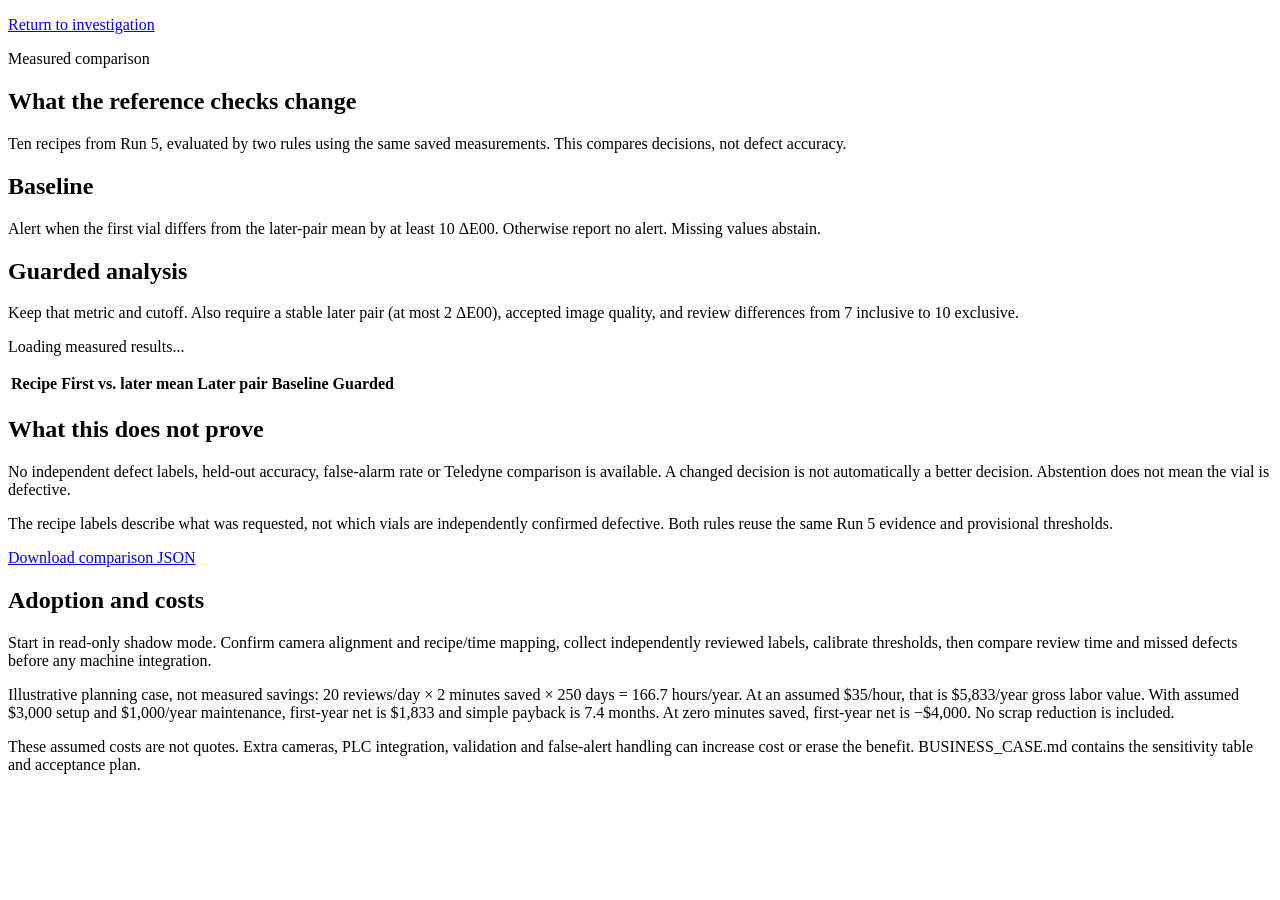
==== src/main/resources/static/evaluation.html @ 7299bd48 "Initial public release" ====
<!doctype html>
<html lang="en"><head><meta charset="utf-8"><meta name="viewport" content="width=device-width,initial-scale=1">
<title>Evaluation | Station 3 Investigator</title><link rel="stylesheet" href="/styles.css"></head>
<body><main class="page-shell">
<p><a href="/">Return to investigation</a></p>
<section class="card"><div class="card-header"><div>
<p class="section-label">Measured comparison</p><h1>What the reference checks change</h1>
<p>Ten recipes from Run 5, evaluated by two rules using the same saved measurements. This compares decisions, not defect accuracy.</p>
<h2>Baseline</h2><p>Alert when the first vial differs from the later-pair mean by at least 10 ΔE00. Otherwise report no alert. Missing values abstain.</p>
<h2>Guarded analysis</h2><p>Keep that metric and cutoff. Also require a stable later pair (at most 2 ΔE00), accepted image quality, and review differences from 7 inclusive to 10 exclusive.</p>
<p id="evaluation-status" role="status">Loading measured results...</p>
</div></div><div class="table-wrap"><table><thead><tr><th>Recipe</th><th>First vs. later mean</th><th>Later pair</th><th>Baseline</th><th>Guarded</th></tr></thead><tbody id="evaluation-rows"></tbody></table></div>
<div class="card-header"><div><h2>What this does not prove</h2>
<p>No independent defect labels, held-out accuracy, false-alarm rate or Teledyne comparison is available. A changed decision is not automatically a better decision. Abstention does not mean the vial is defective.</p>
<p>The recipe labels describe what was requested, not which vials are independently confirmed defective. Both rules reuse the same Run 5 evidence and provisional thresholds.</p>
<p><a href="/api/evaluation" download="evaluation.json">Download comparison JSON</a></p>
<h2>Adoption and costs</h2><p>Start in read-only shadow mode. Confirm camera alignment and recipe/time mapping, collect independently reviewed labels, calibrate thresholds, then compare review time and missed defects before any machine integration.</p>
<p>Illustrative planning case, not measured savings: 20 reviews/day × 2 minutes saved × 250 days = 166.7 hours/year. At an assumed $35/hour, that is $5,833/year gross labor value. With assumed $3,000 setup and $1,000/year maintenance, first-year net is $1,833 and simple payback is 7.4 months. At zero minutes saved, first-year net is −$4,000. No scrap reduction is included.</p>
<p>These assumed costs are not quotes. Extra cameras, PLC integration, validation and false-alert handling can increase cost or erase the benefit. BUSINESS_CASE.md contains the sensitivity table and acceptance plan.</p>
</div></div></section></main><script src="/evaluation.js" defer></script></body></html>
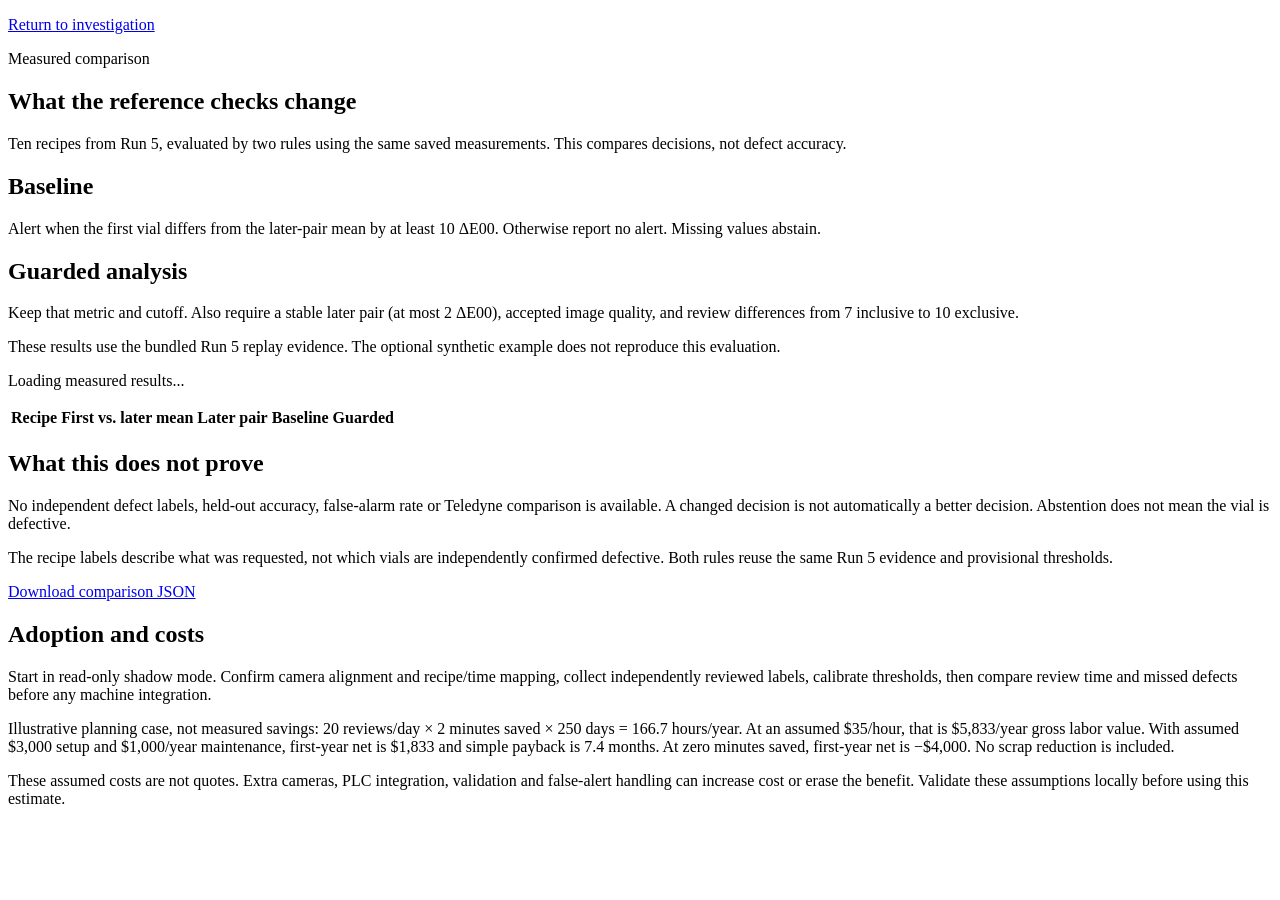
==== commit c66e0e1c: "Restore demo evidence and verify full Run 5 replay" ====
--- a/src/main/resources/static/evaluation.html
+++ b/src/main/resources/static/evaluation.html
@@ -8,6 +8,7 @@
 <p>Ten recipes from Run 5, evaluated by two rules using the same saved measurements. This compares decisions, not defect accuracy.</p>
 <h2>Baseline</h2><p>Alert when the first vial differs from the later-pair mean by at least 10 ΔE00. Otherwise report no alert. Missing values abstain.</p>
 <h2>Guarded analysis</h2><p>Keep that metric and cutoff. Also require a stable later pair (at most 2 ΔE00), accepted image quality, and review differences from 7 inclusive to 10 exclusive.</p>
+<p>These results use the bundled Run 5 replay evidence. The optional synthetic example does not reproduce this evaluation.</p>
 <p id="evaluation-status" role="status">Loading measured results...</p>
 </div></div><div class="table-wrap"><table><thead><tr><th>Recipe</th><th>First vs. later mean</th><th>Later pair</th><th>Baseline</th><th>Guarded</th></tr></thead><tbody id="evaluation-rows"></tbody></table></div>
 <div class="card-header"><div><h2>What this does not prove</h2>
@@ -16,6 +17,5 @@
 <p><a href="/api/evaluation" download="evaluation.json">Download comparison JSON</a></p>
 <h2>Adoption and costs</h2><p>Start in read-only shadow mode. Confirm camera alignment and recipe/time mapping, collect independently reviewed labels, calibrate thresholds, then compare review time and missed defects before any machine integration.</p>
 <p>Illustrative planning case, not measured savings: 20 reviews/day × 2 minutes saved × 250 days = 166.7 hours/year. At an assumed $35/hour, that is $5,833/year gross labor value. With assumed $3,000 setup and $1,000/year maintenance, first-year net is $1,833 and simple payback is 7.4 months. At zero minutes saved, first-year net is −$4,000. No scrap reduction is included.</p>
-<p>These assumed costs are not quotes. Extra cameras, PLC integration, validation and false-alert handling can increase cost or erase the benefit. BUSINESS_CASE.md contains the sensitivity table and acceptance plan.</p>
+<p>These assumed costs are not quotes. Extra cameras, PLC integration, validation and false-alert handling can increase cost or erase the benefit. Validate these assumptions locally before using this estimate.</p>
 </div></div></section></main><script src="/evaluation.js" defer></script></body></html>
-
